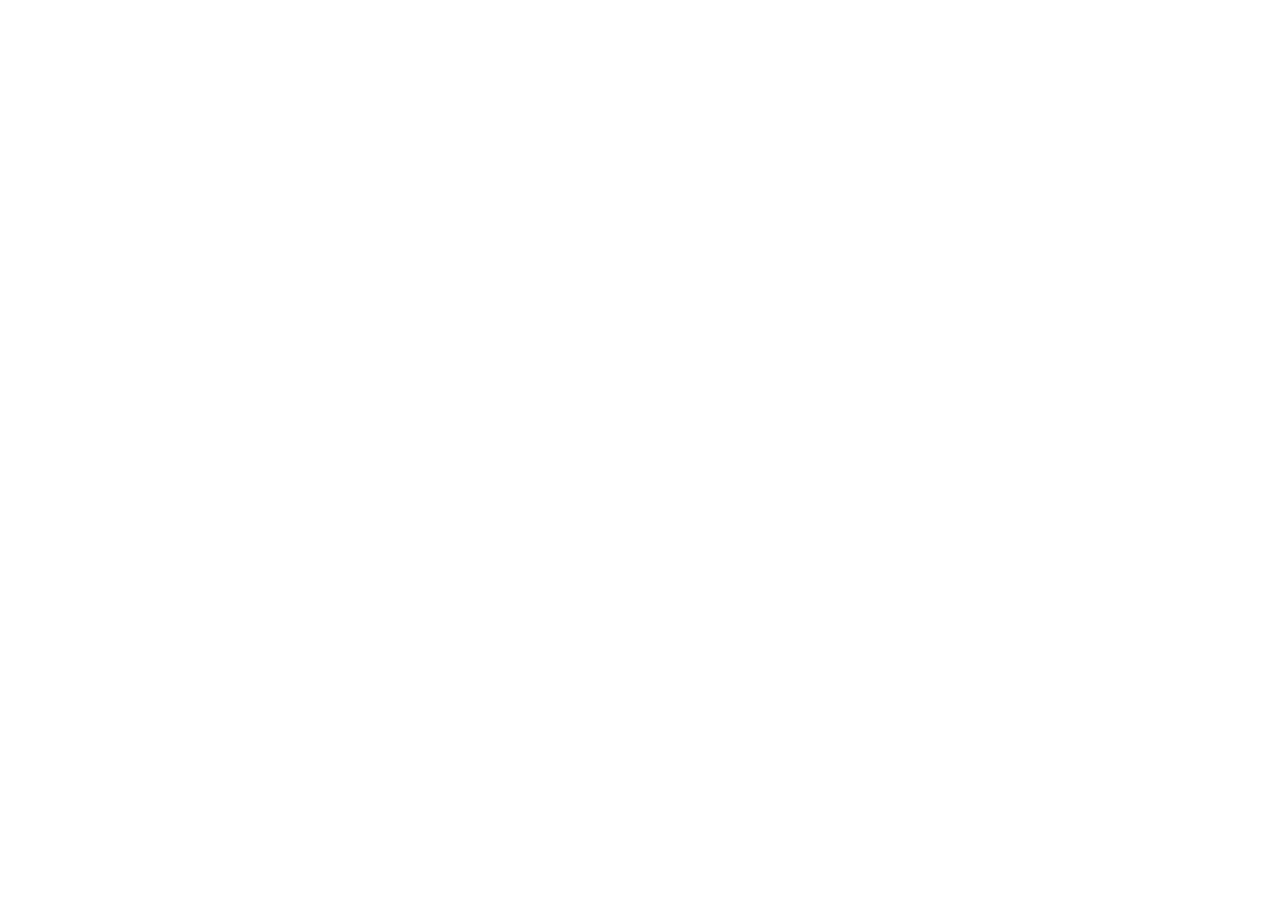
==== docs/index.html @ d90447f5 "FEAT: docs" ====
<!doctype html>
<html lang="en" data-critters-container>
<head>
  <meta charset="utf-8">
  <title>Bases</title>
  <base href="/">
  <meta name="viewport" content="width=device-width, initial-scale=1">
  <link rel="icon" type="image/x-icon" href="favicon.ico">
  <link href="https://cdn.jsdelivr.net/npm/bootstrap@5.3.3/dist/css/bootstrap.min.css" rel="stylesheet" integrity="sha384-QWTKZyjpPEjISv5WaRU9OFeRpok6YctnYmDr5pNlyT2bRjXh0JMhjY6hW+ALEwIH" crossorigin="anonymous">
<link rel="stylesheet" href="styles-5INURTSO.css"></head>
<body class="container pt-2">
  <app-root></app-root>
<script src="polyfills-SCHOHYNV.js" type="module"></script><script src="main-RZHFG2KA.js" type="module"></script></body>
</html>
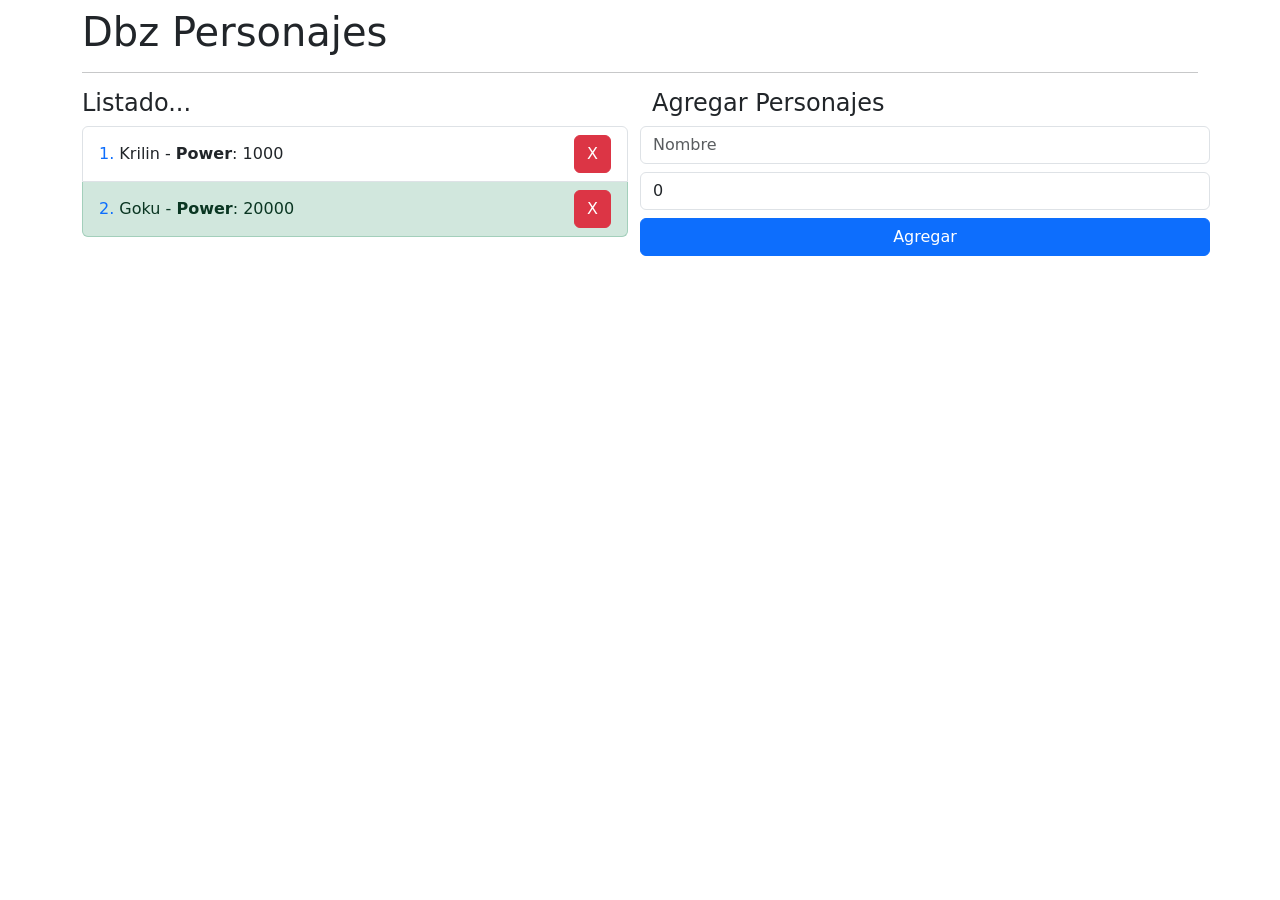
==== commit a59a3f17: "fIX: base href" ====
--- a/docs/index.html
+++ b/docs/index.html
@@ -3,7 +3,7 @@
 <head>
   <meta charset="utf-8">
   <title>Bases</title>
-  <base href="/">
+  <base href="./">
   <meta name="viewport" content="width=device-width, initial-scale=1">
   <link rel="icon" type="image/x-icon" href="favicon.ico">
   <link href="https://cdn.jsdelivr.net/npm/bootstrap@5.3.3/dist/css/bootstrap.min.css" rel="stylesheet" integrity="sha384-QWTKZyjpPEjISv5WaRU9OFeRpok6YctnYmDr5pNlyT2bRjXh0JMhjY6hW+ALEwIH" crossorigin="anonymous">
